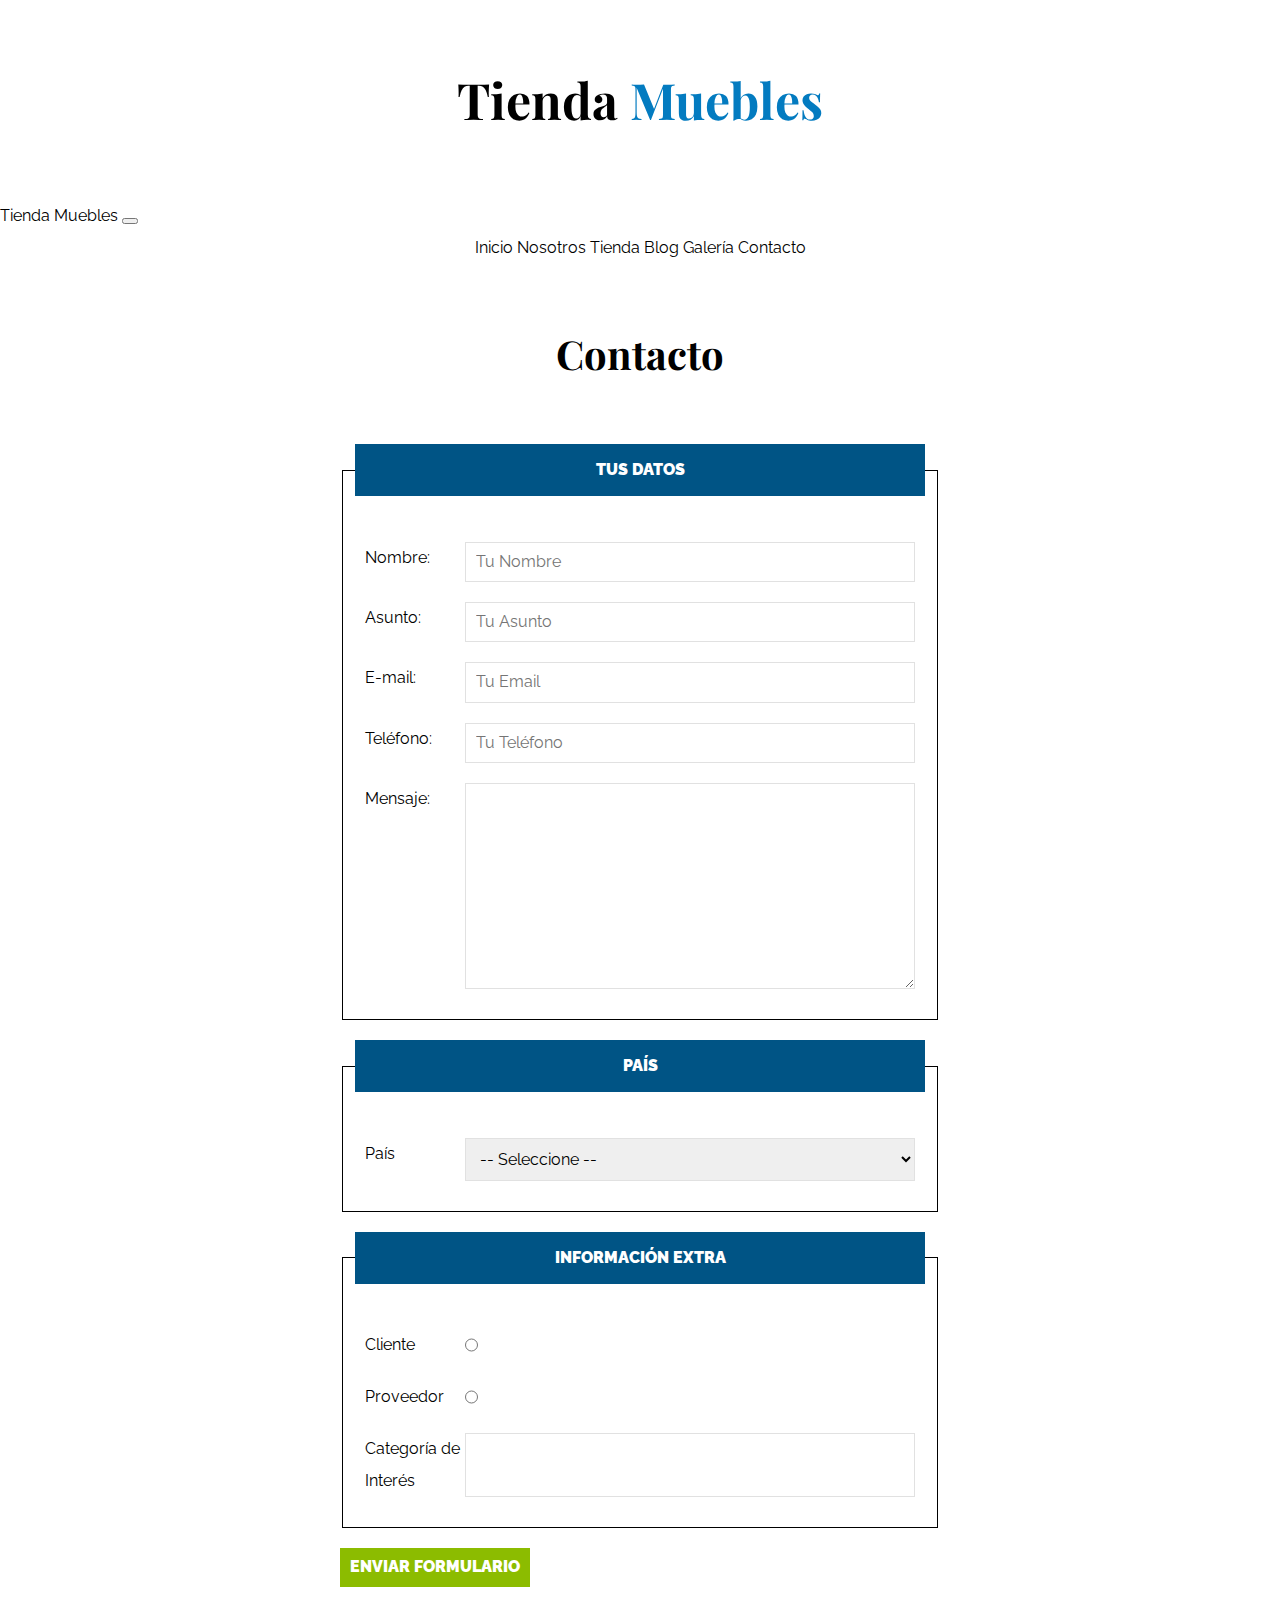
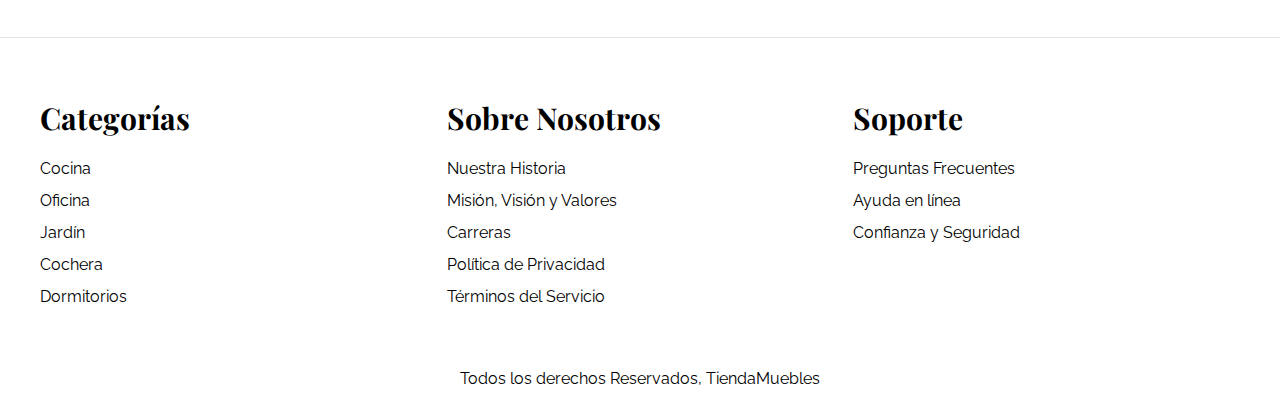
==== pages/contacto.html @ 3b118f5e "Primera Version Ecommerce-TiendaMuebles terminada" ====
<!DOCTYPE html>
<html lang="es">
<head>
    <meta charset="UTF-8">
    <meta http-equiv="X-UA-Compatible" content="IE=edge">
    <meta name="viewport" content="width=device-width, initial-scale=1.0">
    <title>Ecommerce - Contacto</title>
    <link rel="stylesheet" href="../css/normalize.css">
    <link rel="preconnect" href="https://fonts.googleapis.com">
    <link rel="preconnect" href="https://fonts.gstatic.com" crossorigin>
    <link href="https://fonts.googleapis.com/css2?family=Playfair+Display:wght@700&family=Raleway:wght@400;700;900&display=swap" rel="stylesheet">
    <link href="https://cdn.jsdelivr.net/npm/bootstrap@5.0.2/dist/css/bootstrap.min.css" rel="stylesheet" integrity="sha384-EVSTQN3/azprG1Anm3QDgpJLIm9Nao0Yz1ztcQTwFspd3yD65VohhpuuCOmLASjC" crossorigin="anonymous">
    <link rel="stylesheet" href="../css/app.css">
</head>
<body>
    <header>
        <h1 class="nombre-sitio">Tienda <span> Muebles </span></h1>
    </header>
    
    <div class="border-top py-4">
        <div class="navbar navbar-expand-lg container navbar-light">
            <a href="../index.html" class="navbar-brand d-lg-none fs-2 fw-bold text-uppercase color-sitio">
                Tienda Muebles
            </a>
            <button class="navbar-toggler" type="button" data-bs-toggle="collapse" data-bs-target="#navegacion">
                <span class="navbar-toggler-icon"></span>
            </button>
            <div id="navegacion" class="collapse navbar-collapse">
                <nav class="navbar-nav container d-flex flex-md-row justify-content-md-between text-center">
                    <a class="text-dark text-decoration-none" href="../index.html">Inicio</a>
                    <a class="text-dark text-decoration-none" href="../pages/nosotros.html">Nosotros</a>
                    <a class="text-dark text-decoration-none" href="../pages/tienda.html">Tienda</a>
                    <a class="text-dark text-decoration-none" href="../pages/blog.html">Blog</a>
                    <a class="text-dark text-decoration-none" href="../pages/galeria.html">Galería</a>
                    <a class="text-dark text-decoration-none" href="../pages/contacto.html">Contacto</a>
                </nav>
            </div>
        </div>
    </div>

    
    <main class="contenido-principal contenedor ">
        <h2 class="text-center">Contacto</h2>

        <form class="formulario">
            <fieldset>
                <legend>Tus Datos</legend>
                
                <div class="campo">
                    <label for="nombre">Nombre: </label>
                    <input  id="nombre" type="text" placeholder="Tu Nombre" required>
                </div>

                <div class="campo">
                    <label for="asunto">Asunto:</label>
                    <input id="asunto" type="text" placeholder="Tu Asunto"  required>
                </div>

                <div class="campo">
                    <label for="email">E-mail:</label>
                    <input id="email" type="email" placeholder="Tu Email" >
                </div>

                <div class="campo">
                    <label for="tel">Teléfono:</label>
                    <input id="tel" type="tel" placeholder="Tu Teléfono" >
                </div>

                <div class="campo">
                    <label for="tel">Mensaje:</label>
                    <textarea rows="10" cols="20"></textarea>
                </div>

            </fieldset>

            <fieldset>
                <legend>País</legend>

                <div class="campo">
                    <label for="pais">País</label>
                    <select id="pais">
                        <option value="">-- Seleccione -- </option>
                        <option value="MX">México</option>
                        <option value="PR">Perú</option>
                        <option value="CO">Colombia</option>
                        <option value="AR">Argentina</option>
                        <option value="ES">España</option>
                        <option value="CL">Chile</option>
                    </select>

                </div>

            </fieldset>

            <fieldset>
                <legend>Información Extra</legend>
                
                <div class="campo">
                    <label for="cliente">Cliente</label>
                    <input id="cliente" type="radio" name="tipo" value="cliente">
                </div>

                <div class="campo">
                    <label for="proveedor">Proveedor</label>
                    <input id="proveedor" type="radio" name="tipo" value="proveedor">
                </div>

                <div class="campo">
                    <label for="categoria">Categoría de Interés</label>
                    <input list="categorias" name="categorias">
                    <datalist id="categorias">
                        <option value="Cocina">
                        <option value="Exterior">
                        <option value="Recamaras">
                        <option value="Oficina">
                        <option value="Televisión">
                    </datalist>
                </div>

            </fieldset>

            <input class="btn" type="submit" value="Enviar Formulario" >
        </form>
        
    </main>




    <footer class="site-footer">
        <div class="grid-footer contenedor">
            <div>
                <h3>Categorías</h3>

                <nav class="footer-menu">
                    <a href="#">Cocina</a>
                    <a href="#">Oficina</a>
                    <a href="#">Jardín</a>
                    <a href="#">Cochera</a>
                    <a href="#">Dormitorios</a>
                </nav>
            </div>

            <div>
                <h3>Sobre Nosotros</h3>
                <nav class="footer-menu">
                    <a href="#">Nuestra Historia</a>
                    <a href="#">Misión, Visión y Valores</a>
                    <a href="#">Carreras</a>
                    <a href="#">Política de Privacidad</a>
                    <a href="#">Términos del Servicio</a>
                </nav>
            </div>

            <div>
                <h3>Soporte</h3>
                <nav class="footer-menu">
                    <a href="#">Preguntas Frecuentes</a>
                    <a href="#">Ayuda en línea</a>
                    <a href="#">Confianza y Seguridad</a>
                </nav>
            </div>

        </div>

        <p class="copyright">Todos los derechos Reservados, TiendaMuebles</p>
    </footer>
    <script src="https://cdn.jsdelivr.net/npm/bootstrap@5.0.2/dist/js/bootstrap.bundle.min.js" integrity="sha384-MrcW6ZMFYlzcLA8Nl+NtUVF0sA7MsXsP1UyJoMp4YLEuNSfAP+JcXn/tWtIaxVXM" crossorigin="anonymous"></script>
</body> 
</html>
---- css/app.css ----
html {
    box-sizing: border-box;
    font-size: 62.5%; /* 1REM = 10px */
}
*, *:before, *:after {
    box-sizing: inherit;
}
body {
    font-family: 'Raleway', sans-serif;
    font-size: 1.6rem;
    line-height: 2;
}

/* Globales */
h1, 
h2, 
h3 {
    font-family: 'Playfair Display', serif;
    margin: 0 0 2rem 0;
}
@media (min-width: 769px) { 
    h1,h2,h3 {
        margin: 0 0 5rem 0;
    }
}
h1 {
    font-size: 4rem;
}
@media (min-width: 768px) { 
    h1 {
        font-size: 5rem;
    }
}
h2 {
    font-size: 3.2rem;
}
@media (min-width: 768px) { 
    h2 {
        font-size: 4rem;
    }
}
h3 {
    font-size: 2.4rem;
}
@media (min-width: 768px) { 
    h3 {
        font-size: 3rem;
    }
}
a {
    text-decoration: none;
    color: #000;
}
.contenedor {
    max-width: 120rem;
    margin: 0 auto;
}
img {
    max-width: 100%;
    display: block;
}

.btn {
    background-color: #8cbc00;
    display: block;
    color: #FFF;
    text-transform: uppercase;
    font-weight: 900;
    padding: 1rem;
    transition: background-color .3s ease-out ;
    text-align: center;
    border: none;
    width: 100%;
}
@media (min-width: 768px) { 
    .btn{
        width: auto;
    }
}
.btn:hover {
    background-color: #769c02;
    cursor: pointer;
}

/** Utilidades */
.text-center {
    text-align: center;
}
@media (min-width: 768px) { 
    .max-width-30 {
        max-width: 30rem;
    }    
}
/** Header y Navegacion **/
.nombre-sitio {
    margin-top: 5rem;
    text-align: center;
}
.nombre-sitio span {
    color: #037bc0;
}
.color-sitio{
    color: var(--bs-blue)!important;
}
.contenedor-navegacion {
    border-top: .1rem solid #e1e1e1;
}
.nav-principal {
    padding: 2rem 0;
    display: flex;
    flex-direction: column;
    align-items: center;
}
@media (min-width: 768px) { 
    .nav-principal {
        flex-direction: row;
        justify-content: space-between;
    }
}
.hero {
    background-image: url(../img/principal.jpg);
    background-repeat: no-repeat;
    background-size: cover;
    background-position: center center;
    height: 25rem;
}
@media (min-width: 768px) { 
    .hero{
        height: 55rem;
    }
}

/** Categorias **/
.categorias {
    padding-top: 2rem;
}
@media (min-width: 769px) { 
    .categorias{
        padding: 5rem 0;
    }
}
.categoria{
    margin-bottom: 2rem;
}
@media (min-width: 768px) { 
    .categoria{
        margin-bottom: 0;
    }
}
.categoria a {
    text-align: center;
    display: block;
    padding: 2rem;
    font-size: 2rem;
}
.categoria a:hover {
    background-color: #037bc0;
    color: #FFFFFF;
    border-bottom-right-radius: 1rem;
}
.categoria img{
    width: 100%;
}   
@media (min-width: 768px) { 
    .listado-categorias {
        display: grid;
        grid-template-columns: repeat(3, 1fr);
        gap: 2rem;
    }
}
/** Bloque Nosotros */

.sobre-nosotros {
    background-image: linear-gradient( to bottom, transparent 50%, #037bc0 50%, #037bc0 100% ), url(../img/nosotros.jpg);
    background-position:center , top left ;
    background-repeat: no-repeat;
    background-size: 100%, 70rem;
}
@media (min-width: 768px) { 
    .sobre-nosotros {
        background-image: linear-gradient( to right, transparent 50%, #037bc0 50%, #037bc0 100% ), url(../img/nosotros.jpg);
        background-position: left center ;
        padding: 10rem 0;
        background-size: 100%, 160rem;
    }
}
@media (min-width: 320px) { 
    .sobre-nosotros{
        background-size: 100%, 90rem;
    }
}
.sobre-nosotros-grid {
    display: grid;
    grid-template-rows: repeat(2,1fr);
}
@media (min-width: 768px) { 
    .sobre-nosotros-grid{
        grid-template-columns: repeat(2,1fr);
        grid-template-rows: unset;
        column-gap: 10rem;
    }
}
.texto-nosotros {
    grid-row: 2/3;
    color: #FFF;
    padding: 5rem;
}
@media (min-width: 768px) { 
    .texto-nosotros{
        grid-column: 2/3;
    }
}
/** Listado de Productos **/
.contenido-principal {
    padding-top: 2rem;
}
@media (min-width: 769px) { 
    .contenido-principal {
        padding-top: 5rem;
    } 
}
@media (min-width: 768px) {   
    .listado-productos {
        display: grid;
        grid-template-columns: repeat(6, 1fr);
        gap: 2rem;
    }
    .producto:nth-child(1) {
        grid-column-start: 1;
        grid-column-end: 7;
        display: grid;
        grid-template-columns: 3fr 1fr;
    }
    .producto:nth-child(1) img {
        height: 43rem;
        width: 100%;
        object-fit: cover;
    }
    .producto:nth-child(2) {
        grid-column-start: 1;
        grid-column-end: 4;
    }
    .producto:nth-child(2) img,
    .producto:nth-child(3) img {
        height: 30rem;
        width: 100%;
        object-fit: cover;
    }
    .producto:nth-child(3) {
        grid-column-start: 4;
        grid-column-end: 7;
    }
    .producto:nth-child(4) {
        grid-column-start: 1;
        grid-column-end: 3;
    }
    .producto:nth-child(5) {
        grid-column-start: 3;
        grid-column-end: 5;
    }
    .producto:nth-child(6) {
        grid-column-start: 5;
        grid-column-end: 7;
    }
}
.producto {
    background-color: #037bc0;
    margin-bottom: 2rem;
}
.producto:last-of-type{
    margin-bottom: 0;
}
@media (min-width: 768px) { 
    .producto{
        margin-bottom: 0;
    }
}
.texto-producto {
    text-align: center;
    color: #FFFFFF;
    padding: 2rem;
}
.texto-producto h3 {
    margin: 0;
}
.texto-producto p {
    margin: 0 0 .5rem 0;
}
.texto-producto .precio {
    font-size: 2.8rem;
    font-weight: 900;
}

/** Footer **/
.site-footer {
    border-top: 1px solid #e1e1e1;
    margin-top: 5rem;
    padding-top: 5rem;
}
.site-footer h3 {
    margin-bottom: .5rem;
    text-align: center;
}
@media (min-width: 769px) { 
    .site-footer h3{
        text-align: left;
    }
    .grid-footer {
        display: grid;
        grid-template-columns: repeat(3, 1fr);
        gap: 2rem;
    }
}
@media (min-width: 620px) { 
    .grid-footer {
        display: grid;
        grid-template-columns: repeat(3, 1fr);
        gap: 2rem;
    }
}
.grid-footer > div {
    margin-bottom: 2rem;
}
@media (min-width: 768px) { 
    .grid-footer > div{
        margin-bottom: 0;
    }
}
.footer-menu a {
    display: block;
    text-align: center;
}
@media (min-width: 769px) { 
    .footer-menu a{
        text-align: left;
    }
}

.copyright {
    margin-top: 5rem;
    text-align: center;
}

/** Nosotros **/
.contenido-nosotros {
    display: grid;
    grid-template-columns: 1fr 2fr;
    grid-template-columns: repeat(auto-fit, minmax( 25rem, 1fr ) );
    column-gap: 4rem;
}
.informacion-nosotros {
    display: flex;
    flex-direction: column;
    justify-content: center;
    padding: 5rem;
}
@media (min-width: 768px) { 
    .informacion-nosotros{
        padding: 0;
    }
}

/** Blog */
@media (min-width: 768px) { 
    .contenedor-blog {
        display: grid;
        grid-template-columns: 2fr 1fr;
        column-gap: 4rem;
    }    
}

.entrada {
    border-bottom: 2px solid #e1e1e1;
    margin-bottom: 2rem;
    padding-bottom: 4rem;
}
.entrada h2{
    text-align: center;
}
@media (min-width: 768px) { 
    .entrada h2{
        text-align: left;
    }
}
.contenido-blog{
    padding: 2rem;
}
.entrada:last-of-type {
    border: none;
}
@media (min-width: 768px) { 
    .entrada-meta {
        display: flex;
        justify-content: space-between;
    }
}
.entrada-meta p {
    font-weight: bold;
}
.entrada-meta span {
    color: #037bc0;
}
.contenido-entrada-blog {
    width: 60rem;
    margin: 0 auto;
}



/* Formulario */

.formulario {
    max-width: 60rem;
    margin: 0 auto;
}

.formulario fieldset {
    margin-bottom: 2rem;
}
.formulario legend {
    background-color: #005485;
    width: 100%;
    text-align: center;
    color: #FFF;
    text-transform: uppercase;
    font-weight: 900;
    padding: 1rem;
    margin-bottom: 4rem;

}
@media (min-width: 768px) { 
    .formulario fieldset {
        border: 1px solid black;
    }
}
.campo {
    display: flex;
    margin-bottom: 2rem;
}
.campo label {
    flex-basis: 10rem;
    margin-left: 1rem;
} 
.campo input:not([type="radio"]),
.campo textarea,
.campo select  {
    flex: 1;
    border: 1px solid #e1e1e1;
    padding: 1rem;
    margin-right: 1rem;
}


/** Galeria **/
.galeria {
    list-style: none;
    margin: 0 1rem;
    padding: 0;
    display: grid;
    grid-template-columns: repeat(2,1fr);
    gap: 2rem;
}
@media (min-width: 769px) { 
    .galeria{
        grid-template-columns: repeat(3, 1fr);
        margin: 0;
    }
}
.galeria img {
    height: 40rem;
    width: 40rem;
    object-fit: cover;
}
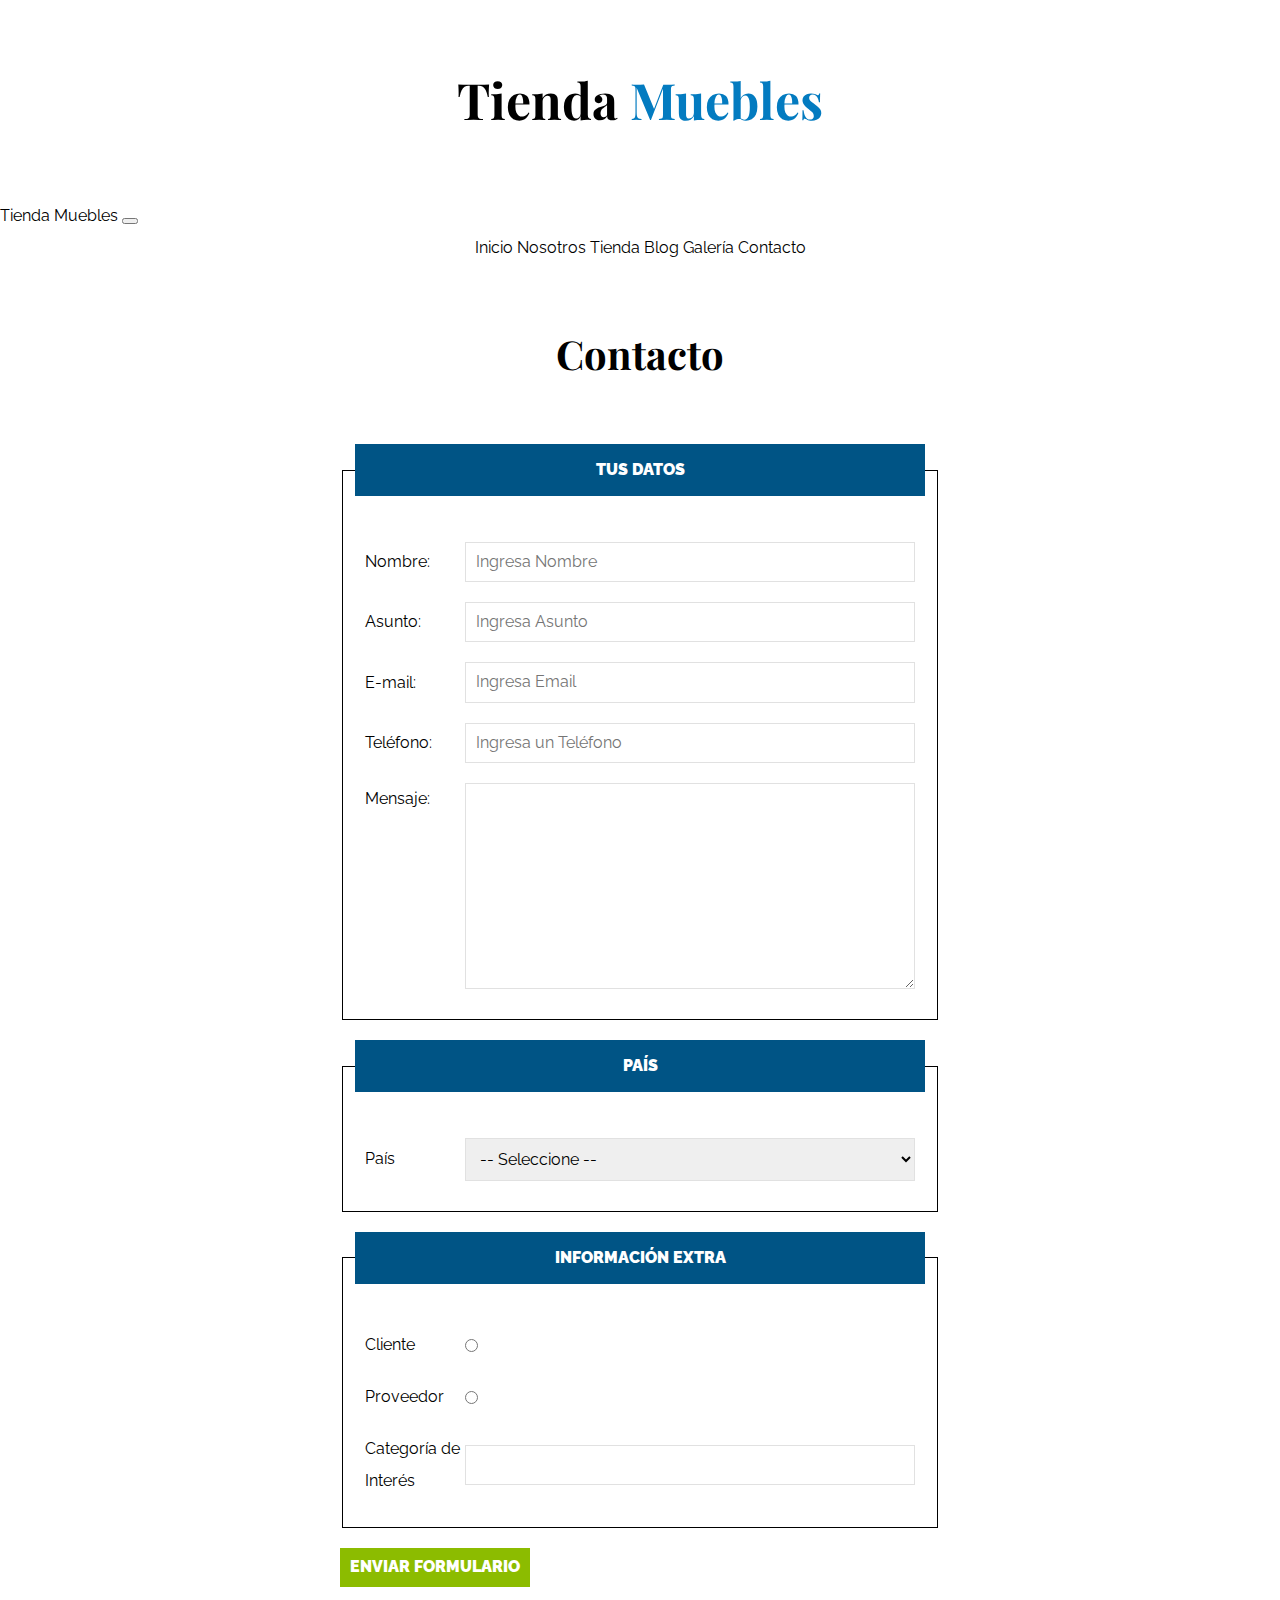
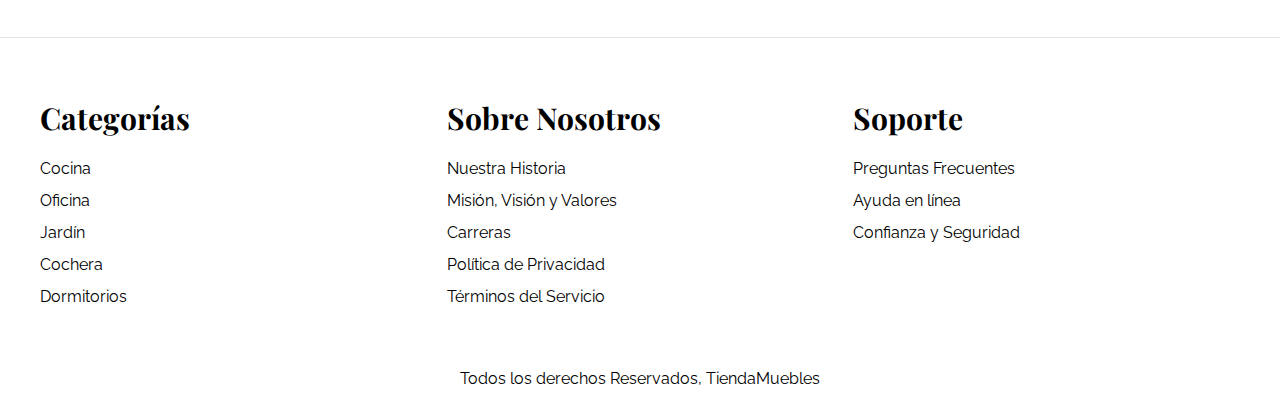
==== commit 0243f444: "Primera Version Ecommerce-TiendaMuebles Modificaciones y Readme" ====
--- a/pages/contacto.html
+++ b/pages/contacto.html
@@ -48,26 +48,26 @@
                 
                 <div class="campo">
                     <label for="nombre">Nombre: </label>
-                    <input  id="nombre" type="text" placeholder="Tu Nombre" required>
+                    <input  id="nombre" type="text" placeholder="Ingresa Nombre" required>
                 </div>
 
                 <div class="campo">
                     <label for="asunto">Asunto:</label>
-                    <input id="asunto" type="text" placeholder="Tu Asunto"  required>
+                    <input id="asunto" type="text" placeholder="Ingresa Asunto"  required>
                 </div>
 
                 <div class="campo">
                     <label for="email">E-mail:</label>
-                    <input id="email" type="email" placeholder="Tu Email" >
+                    <input id="email" type="email" placeholder="Ingresa Email" >
                 </div>
 
                 <div class="campo">
                     <label for="tel">Teléfono:</label>
-                    <input id="tel" type="tel" placeholder="Tu Teléfono" >
+                    <input id="tel" type="tel" placeholder="Ingresa un Teléfono" >
                 </div>
 
                 <div class="campo">
-                    <label for="tel">Mensaje:</label>
+                    <label for="tel" class="mensaje">Mensaje:</label>
                     <textarea rows="10" cols="20"></textarea>
                 </div>
 
--- a/css/app.css
+++ b/css/app.css
@@ -176,17 +176,17 @@
     background-repeat: no-repeat;
     background-size: 100%, 70rem;
 }
+@media (min-width: 320px) { 
+    .sobre-nosotros{
+        background-size: 100%, 90rem;
+    }
+}
 @media (min-width: 768px) { 
     .sobre-nosotros {
         background-image: linear-gradient( to right, transparent 50%, #037bc0 50%, #037bc0 100% ), url(../img/nosotros.jpg);
         background-position: left center ;
         padding: 10rem 0;
         background-size: 100%, 160rem;
-    }
-}
-@media (min-width: 320px) { 
-    .sobre-nosotros{
-        background-size: 100%, 90rem;
     }
 }
 .sobre-nosotros-grid {
@@ -401,10 +401,28 @@
     color: #037bc0;
 }
 .contenido-entrada-blog {
-    width: 60rem;
-    margin: 0 auto;
-}
-
+    max-width: 60rem;
+    margin: 0 2rem;
+    text-align: justify;
+}
+@media (min-width: 768px) { 
+    .contenido-entrada-blog {
+        margin: 0 auto;
+    }
+}
+aside h3{
+    text-align: center;
+}
+aside li{
+    display: block;
+    text-align: center;
+}
+@media (min-width: 768px) { 
+    aside li{
+        display: list-item;
+        text-align: left;
+    }
+}
 
 
 /* Formulario */
@@ -436,6 +454,10 @@
 .campo {
     display: flex;
     margin-bottom: 2rem;
+    align-items: center;
+}
+.mensaje{
+    align-self: flex-start;
 }
 .campo label {
     flex-basis: 10rem;
@@ -447,6 +469,7 @@
     flex: 1;
     border: 1px solid #e1e1e1;
     padding: 1rem;
+    padding-left: 1rem;
     margin-right: 1rem;
 }
 
@@ -457,8 +480,13 @@
     margin: 0 1rem;
     padding: 0;
     display: grid;
-    grid-template-columns: repeat(2,1fr);
+    grid-template-columns: repeat(1,1fr);
     gap: 2rem;
+}
+@media (min-width: 400px) { 
+    .galeria{
+        grid-template-columns: repeat(2, 1fr);
+    }
 }
 @media (min-width: 769px) { 
     .galeria{
@@ -466,6 +494,7 @@
         margin: 0;
     }
 }
+
 .galeria img {
     height: 40rem;
     width: 40rem;
